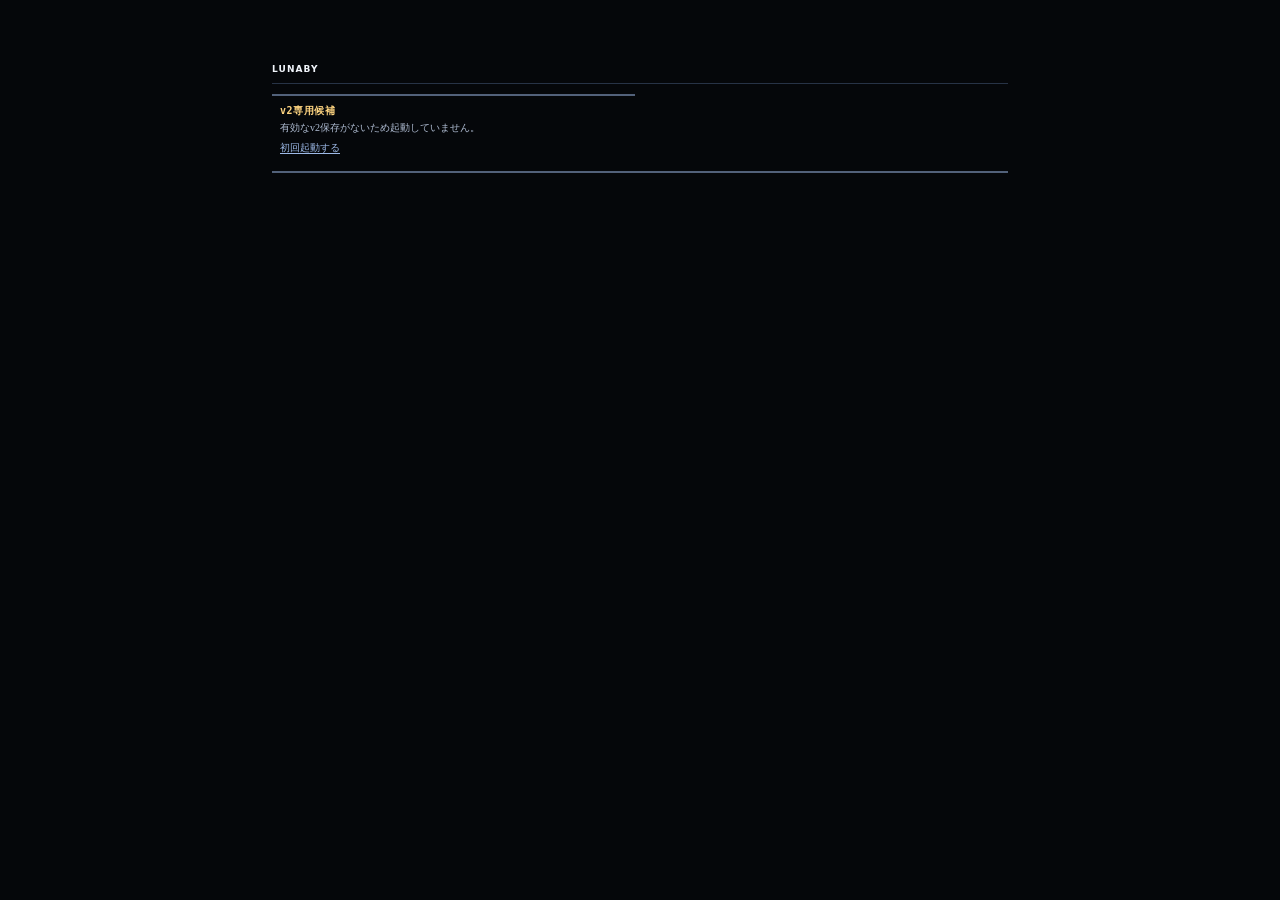
==== index.html @ 196ac8cf "Add files via upload" ====
<!doctype html>
<html lang="ja">
<head>
  <meta charset="utf-8">
  <meta name="viewport" content="width=device-width,initial-scale=1,maximum-scale=1,user-scalable=no,viewport-fit=cover">
  <title>ルナビィ — v2専用</title>
  <meta name="theme-color" content="#05070a">
  <meta name="mobile-web-app-capable" content="yes">
  <meta name="apple-mobile-web-app-capable" content="yes">
  <meta name="apple-mobile-web-app-status-bar-style" content="black">
  <style>html,body{background:#05070a;}</style>
  <link rel="manifest" href="manifest.json">
  <link rel="icon" type="image/png" sizes="192x192" href="lunaby-neko-192.png">
    <!-- パス固定キャッシュ（?rev= なし）。更新は LUNABY → REPAIR_SHELL のみ -->
    <link rel="modulepreload" href="text-list-v2-only-entry.mjs">
    <link rel="modulepreload" href="text-list.js">
    <link rel="modulepreload" href="lunaby-core.mjs">
    <link rel="stylesheet" href="text-list.css">
</head>
<body>
  <main class="page">
    <header class="topbar">
        <a class="edition version-link" href="update.html" aria-label="ルナビィv2専用候補の手動更新を実行">LUNABY</a>
    </header>
    <div id="list" class="account-list" aria-label="Dot Abyss テキストリスト"></div>
    <div id="starleap" aria-label="スターリープ テキストリスト"></div>
  </main>
  <script type="module" src="text-list-v2-only-entry.mjs"></script>
  <!-- 初回のみ登録。既存があれば触らない（update()しない＝TWA更新バー抑制） -->
  <script>
    if ('serviceWorker' in navigator) {
      window.addEventListener('load', () => {
        navigator.serviceWorker.getRegistration('./').then(registration => {
          if (registration) return;
          // updateViaCache:'all' で sw.js の余計な再検証を減らす
          return navigator.serviceWorker.register('./sw.js', { scope: './', updateViaCache: 'all' });
        }).catch(() => {});
      }, { once: true });
    }
  </script>
</body>
</html>
---- text-list.css ----
:root{color-scheme:dark;--bg:#05070a;--line:#273346;--line-soft:#182231;--ink:#e4ebf6;--muted:#8290a5;--cyan:#72dbea;--orange:#f1a66a;--violet:#c6b5ff;--green:#70eab2;--focus:#b9aaff;--group-moon:#6685b5;--group-lilac:#d8dee8;--group-tide:#68a39b;--timer-number-font:Roboto,system-ui,sans-serif;}
*{box-sizing:border-box;-webkit-tap-highlight-color:transparent;}
[hidden]{display:none!important;}
html,body{height:100%;margin:0;background:var(--bg);color:var(--ink);overscroll-behavior-y:none;}
/* このアプリは一画面に収まる前提。position:fixed でドキュメント自体を
   スクロール不能にし、iOSの「フォーカスした入力欄を自動で画面内へ
   スクロールする」ネイティブ挙動ごと無効化する（JS側での抑止が不要になる）。 */
body{position:fixed;inset:0;overflow:hidden;touch-action:pan-x;}

.page,.page *{user-select:none;-webkit-user-select:none;}
.page{position:relative;width:min(760px,100%);margin:0 auto;padding:56px 12px 28px;}
.topbar{position:relative;height:28px;display:flex;align-items:center;border-bottom:1px solid var(--line);color:var(--muted);font-size:11px;}
.edition{font:800 9px/1 var(--timer-number-font);letter-spacing:.12em;color:#aebbd1;}
.version-link{margin-left:-4px;padding:1px 4px;color:#f1f5fb;text-decoration:none;cursor:pointer;}
.version-link:active{color:var(--cyan);}
/* 下線はドットアビス側の締め（旧SL上辺と同じ太さ・色）。SL本体は出さない */
.account-list{display:grid;grid-template-columns:repeat(2,minmax(0,1fr));gap:6px 10px;border-bottom:2px solid #52617a;padding-bottom:6px;}
.account{min-width:0;max-width:100%;overflow:hidden;padding:6px 0 0;border-top:2px solid #52617a;}
.account.group-0{border-top-color:var(--group-moon);}
.account.group-1{border-top-color:var(--group-lilac);}
.account.group-2{border-top-color:var(--group-tide);}
/* 行全体はタップを透過させ、名前・ランク本体だけ受ける。
   仕切りを外したあとも head と timer は別要素なので、head が空領域まで取ると
   上方向に伸ばしたタイマー側ヒットが境界で消えて見えていた */
.account-head{min-height:13px;padding:0 4px 0;display:flex;align-items:center;justify-content:space-between;color:#c9d4e5;font-weight:800;font-size:6px;line-height:1.1;text-align:left;position:relative;z-index:3;pointer-events:none;}
.name-display{position:relative;z-index:3;min-width:0;max-width:58%;height:13px;cursor:text;touch-action:manipulation;font-weight:800;font-size:11px;line-height:13px;font-family:ui-sans-serif,system-ui,Roboto,sans-serif;pointer-events:auto;}
.name-display-text{display:block;overflow:hidden;text-overflow:ellipsis;white-space:nowrap;}
/* 通常名：上方向のみヒット拡張（下は最大スタミナと被らないよう伸ばさない） */
.name-display::before{content:'';position:absolute;top:-4px;bottom:0;left:-4px;right:-4px;}
.name-display.is-placeholder{font-size:9px;line-height:13px;font-weight:700;color:#6f7d90;max-width:42%;}
.name-display.is-placeholder::before{top:-2px;bottom:0;left:-2px;right:0;}
.rank-display{position:relative;z-index:3;flex:none;box-sizing:border-box;height:13px;line-height:13px;color:var(--orange);font:800 11px/13px var(--timer-number-font);cursor:text;touch-action:manipulation;pointer-events:auto;}
/* 下方向は最小限（放置・最大スタミナ上端を奪わない） */
.rank-display::before{content:'';position:absolute;top:-6px;bottom:-2px;left:-4px;right:-4px;}
.name-input,.rank-input{min-width:0;padding:0;border:0;outline:0;background:transparent;color:#fff;font:inherit;caret-color:transparent!important;appearance:none;-webkit-appearance:none;pointer-events:auto;}
.name-input,.rank-input,.stam-edit,.sl-edit{user-select:none;-webkit-user-select:none;touch-action:manipulation;}
.name-input{width:62px;height:13px;min-height:0;max-height:13px;font-size:11px;line-height:13px;}
.rank-input{box-sizing:border-box;width:5ch;height:13px;min-height:0;max-height:13px;line-height:13px;text-align:right;color:var(--orange);font:800 11px/13px var(--timer-number-font);}
/* ===== タイマー行の位置（ここだけ触れば寄せ・余白を調整できる） =====
   文字位置: side-shift（左）/ idle-side-shift（右・固定px）で調整
   ヒット: ::before のみ（レイアウトに影響しない）
   予定時刻: full-clock の inset
   --- 今後の追記ルール ---
   ・:has() は使わない
   ・新規の grid / 1fr 追加は避ける（位置調整が不安定になりやすい実績あり）
   ・既存の grid/flex 基盤は壊さない。触るなら最小変更
   ・位置・ヒットは変数と ::before で足す
*/
.timer-row{
  --clock-inset:6px;
  --clock-size:22px;
  --row-pad-x:4px;
  --stam-side-shift:10px;          /* 左：予定時刻側からの固定寄せ */
  --stam-flex-left:1;
  --stam-flex-right:1;
  --stam-edit-hit-extend:28px;
  --stam-calc-gap-pull:-6px;
  /* 右：予定時刻は右端にあるので、時計幅+inset+スタミナと同じ寄せ分だけ内側（中央方向）へ */
  --idle-side-shift:calc(var(--clock-inset) + var(--clock-size) + var(--stam-side-shift));
  --hit-top:-16px;                 /* head が透過するので上方向に伸ばせる */
  --hit-bottom:-5px;
  /* 数字サイズ固定（解像度依存を外す） */
  --num-size:20px;
  --stam-max-size:11px;            /* 二段：上段の最大スタミナ（余白縮小後に一〜二回り大きく） */
  --stam-cur-size:var(--num-size); /* 二段：下段の現在値 */
  --stam-box-cols:3.1ch;           /* 桁の中心揃え用の固定枠（1〜3桁で中心が動かない） */
}
.task-row{position:relative;width:100%;min-height:24px;padding:2px var(--row-pad-x) 0;border:0;background:transparent;color:var(--ink);text-align:left;font:inherit;}
/* 左右半々で位置を固定。ヒット範囲だけ別レイヤで伸ばす（選択時も幅が変わらない） */
.timer-row{position:relative;display:grid;grid-template-columns:1fr 1fr;align-items:center;column-gap:0;min-height:22px;font-family:var(--timer-number-font);font-variant-numeric:tabular-nums;font-feature-settings:"tnum" 1;font-kerning:none;}
.task-row:active{background:#080c12;}

/* 全快予定時刻：左右端に固定表示（pointer-events:none → 下のヒットが受ける）
   top は task-row の padding に合わせて少し下げ、現在値・放置タイマーと同じ高さ基準にする */
.full-clock{position:absolute;top:calc(50% + 1.5px);z-index:0;transform:translateY(-50%);display:grid;grid-template-rows:9px 9px;align-items:center;justify-items:center;width:var(--clock-size);height:20px;font-family:var(--timer-number-font);font-variant-numeric:tabular-nums;line-height:9px;font-weight:800;letter-spacing:.02em;pointer-events:none;user-select:none;-webkit-user-select:none;}
.full-clock-hour,.full-clock-minute{display:block;width:100%;text-align:center;}
.full-clock-hour{font-size:9px;color:#91a5bb;}
.full-clock-minute{font-size:9px;color:#a8b7c8;}
.full-clock.is-selected{z-index:21;}
/* スタミナ予定時刻：濃い青系・黒背景で沈みにくい明るめ */
.full-clock-stam .full-clock-hour,
.full-clock-stam .full-clock-minute{color:#7eb0e8;}
/* 放置報酬側は淡い緑で差別化 */
.full-clock-idle .full-clock-hour{color:#58b89a;}
.full-clock-idle .full-clock-minute{color:#68c3a4;}
.full-clock-stam{left:var(--clock-inset);}
.full-clock-idle{right:var(--clock-inset);}

/* 左半分：文字位置は --stam-*、ヒットは ::before のみ（レイアウト非干渉） */
.stam-side{position:relative;left:var(--stam-side-shift);z-index:2;display:flex;align-items:center;min-width:0;min-height:22px;}
.stam-edit-gap{flex:var(--stam-flex-left) 1 0%;min-width:0;align-self:stretch;position:relative;cursor:text;touch-action:manipulation;}
.stam-edit-gap::before{content:'';position:absolute;top:var(--hit-top);bottom:var(--hit-bottom);right:0;left:calc(0px - var(--stam-edit-hit-extend));}
/* スタミナ現在値を基準に中央揃え。最大値は absolute でフロー外に出し、現在値・放置・予定時刻の高さを一致させる */
.stam-stack{
  flex:0 0 auto;
  position:relative;
  display:flex;
  flex-direction:column;
  align-items:center;
  justify-content:center;
  box-sizing:border-box;
  width:var(--stam-box-cols);
  min-width:var(--stam-box-cols);
  max-width:var(--stam-box-cols);
  font-size:var(--stam-cur-size);
  min-height:22px;
  padding:0;
  margin:0;
  overflow:visible;
  cursor:pointer;
  touch-action:manipulation;
  z-index:2;
}
.stam-stack::before{content:'';position:absolute;top:var(--hit-top);bottom:var(--hit-bottom);left:-6px;right:-6px;}
/* 最大値：現在値のすぐ上（レイアウト高さに影響させない） */
.stam-stack > .task-max{
  position:absolute;
  left:0;
  right:0;
  bottom:calc(100% + 1px);
  display:block;
  box-sizing:border-box;
  width:100%;
  margin:0;
  padding:0;
  border:0;
  color:#51d8e8;
  font-family:var(--timer-number-font);
  font-weight:700;
  font-size:var(--stam-max-size);
  line-height:1;
  font-variant-numeric:tabular-nums;
  font-feature-settings:"tnum" 1;
  letter-spacing:.02em;
  text-align:center;
  white-space:nowrap;
  opacity:.9;
  pointer-events:none;
}
/* 下段：現在値 */
.stam-stack > .stam-edit-zone{
  position:relative;
  display:grid;
  grid-template-columns:1fr;
  grid-template-rows:1em;
  place-items:center;
  box-sizing:border-box;
  width:100%;
  margin:0;
  padding:0;
  min-width:0;
  min-height:0;
  overflow:hidden;
  cursor:pointer;
  touch-action:manipulation;
}
.stam-stack > .stam-edit-zone::before{content:'';position:absolute;inset:0;}
.stam-calc-gap{flex:var(--stam-flex-right) 1 0%;min-width:0;align-self:stretch;min-height:22px;margin-right:var(--stam-calc-gap-pull);position:relative;z-index:2;cursor:pointer;touch-action:manipulation;}
.stam-calc-gap::before{content:'';position:absolute;top:var(--hit-top);bottom:var(--hit-bottom);left:0;right:0;}

.task-value{display:inline-block;vertical-align:middle;line-height:1;letter-spacing:.01em;text-rendering:geometricPrecision;font-variant-numeric:tabular-nums;font-feature-settings:"tnum" 1;}
.stam-current{
  grid-area:1/1;
  box-sizing:border-box;
  display:block;
  width:100%;
  min-width:0;
  max-width:100%;
  height:1em;
  margin:0;
  padding:0;
  border:0;
  color:#b4becc;
  font-family:var(--timer-number-font);
  font-weight:800;
  font-size:var(--stam-cur-size);
  line-height:1;
  font-variant-numeric:tabular-nums;
  font-feature-settings:"tnum" 1;
  letter-spacing:0;
  text-align:center;
  text-rendering:geometricPrecision;
  cursor:pointer;
  white-space:nowrap;
  overflow:hidden;
}
.stam-side.is-near-full .stam-current{color:#ff7070;}

/* input はブラウザ既定の min-width で隣カードへ食い込みやすいので完全に枠内へ閉じ込める */
.stam-edit,.stam-edit:focus{
  grid-area:1/1;
  box-sizing:border-box;
  z-index:1;
  width:100%!important;
  min-width:0!important;
  max-width:100%!important;
  height:1em;
  margin:0;
  padding:0!important;
  border:0!important;
  border-radius:0!important;
  outline:0!important;
  box-shadow:none!important;
  background:transparent!important;
  color:#b4becc;
  -webkit-text-fill-color:#b4becc;
  font-family:var(--timer-number-font);
  font-weight:800;
  font-size:var(--stam-cur-size);
  line-height:1;
  font-variant-numeric:tabular-nums;
  font-feature-settings:"tnum" 1;
  letter-spacing:0;
  text-align:center;
  text-rendering:geometricPrecision;
  caret-color:transparent!important;
  appearance:none;
  -webkit-appearance:none;
}
.stam-side.is-near-full .stam-edit,.stam-side.is-near-full .stam-edit:focus{color:#ff7070;-webkit-text-fill-color:#ff7070;}
/* 選択中・手入力中：暗転なし。数字の色だけで「ここを操作中」と分かる明るめ */
.stam-edit-zone.is-editing .stam-edit,
.stam-edit-zone.is-editing .stam-edit:focus,
.stam-side.is-selected .stam-current{color:#f2f6fc;-webkit-text-fill-color:#f2f6fc;}
.stam-side.is-selected .task-slash{color:#a8b6c8;}
.stam-side.is-selected .task-max{color:#7ee8f5;}
.stam-side.is-near-full .stam-edit-zone.is-editing .stam-edit,
.stam-side.is-near-full .stam-edit-zone.is-editing .stam-edit:focus,
.stam-side.is-near-full.is-selected .stam-current{color:#ff9a9a;-webkit-text-fill-color:#ff9a9a;}
.stam-side.is-near-full.is-selected .task-max{color:#ffb0b0;}
/* 40計算・手入力中：スタミナ左に ▶（absolute なので桁幅・レイアウトは動かさない） */
.stam-side.is-selected .stam-stack::after,
.stam-side.is-editing .stam-stack::after{
  content:'▶';
  position:absolute;
  left:-0.9em;
  top:50%;
  transform:translateY(-50%);
  font-size:11px;
  line-height:1;
  color:#c8ffe8;
  -webkit-text-fill-color:#c8ffe8;
  font-weight:800;
  pointer-events:none;
  z-index:3;
}

/* 満タン表示は左サイド全体に重ねる */
.stam-full{position:absolute;z-index:3;left:0;right:0;top:50%;transform:translateY(-50%);text-align:center;color:#ff7070;font:800 var(--num-size)/1 var(--timer-number-font);letter-spacing:.01em;text-rendering:geometricPrecision;cursor:text;white-space:nowrap;}
.stam-full-time{display:inline-flex;align-items:baseline;}
.stam-full-hour,.stam-full-minute{position:relative;display:inline-block;cursor:pointer;}
.stam-full-hour{min-width:2ch;text-align:right;cursor:text;}
.stam-full-hour::before,.stam-full-minute::before{content:'';position:absolute;top:-6px;bottom:-6px;}
.stam-full-hour::before{left:-8px;right:-3px;}
.stam-full-minute::before{left:-3px;right:-6px;}
.stam-full-colon{pointer-events:none;}
.stam-full-label{margin-left:3px;color:#e4b5ba;font:800 9px/1 var(--timer-number-font);letter-spacing:.04em;vertical-align:middle;}

/* 右サイド：flex配置は維持。右余白だけ固定px（スタミナの side-shift と同じ決め方） */
.idle-zone{position:relative;z-index:2;display:flex;align-items:center;min-width:0;min-height:22px;padding:0;cursor:pointer;touch-action:manipulation;}
.idle-pre{flex:1 1 0%;min-width:0;align-self:stretch;min-height:22px;cursor:pointer;position:relative;z-index:1;}
.idle-pre::before{content:'';position:absolute;top:var(--hit-top);bottom:var(--hit-bottom);left:0;right:0;}
/* min-width でタイマー幅を確保 → 「受取」に変わっても右に寄らない */
.idle-action{flex:0 0 auto;display:flex;align-items:center;justify-content:center;min-width:5.5ch;min-height:20px;cursor:pointer;touch-action:manipulation;position:relative;z-index:2;left:-8px;}
.idle-action::before{content:'';position:absolute;top:var(--hit-top);bottom:var(--hit-bottom);left:0;right:0;}
.idle-post{flex:0 0 var(--idle-side-shift);width:var(--idle-side-shift);min-width:var(--idle-side-shift);align-self:stretch;min-height:22px;cursor:pointer;position:relative;z-index:1;}
.idle-post::before{content:'';position:absolute;top:var(--hit-top);bottom:var(--hit-bottom);left:0;right:0;}
.task-value{margin:0;color:var(--violet);font:800 var(--num-size)/1 var(--timer-number-font);letter-spacing:.01em;text-rendering:geometricPrecision;white-space:nowrap;}
.task-value.is-clock{font-variant-numeric:tabular-nums;font-feature-settings:"tnum" 1;font-kerning:none;letter-spacing:-.04em;}
.task-value.is-pending{font-size:13px;font-weight:700;letter-spacing:.02em;}
.task-plan{margin-left:4px;color:#aab7c9;font:700 10px/1 var(--timer-number-font);white-space:nowrap;font-variant-numeric:tabular-nums;font-feature-settings:"tnum" 1;font-kerning:none;letter-spacing:.01em;text-rendering:geometricPrecision;}
.task-plan.is-full{position:relative;display:inline-block;width:5ch;box-sizing:border-box;margin-left:0;color:#ff7070;font:800 var(--num-size)/1 var(--timer-number-font);letter-spacing:-.03em;text-align:center;white-space:nowrap;}
.task-plan.is-full:not(:empty)::after{content:'満';position:absolute;left:calc(100% + 3px);top:50%;transform:translateY(-50%);margin:0;color:#e4b5ba;font:800 9px/1 var(--timer-number-font);letter-spacing:.04em;}
.idle-zone.is-near-full .task-value,.idle-zone.is-near-full.is-selected .task-value{color:#ff7070;}
.idle-zone.is-selected .task-value,
.idle-zone.is-selected .task-plan,
.idle-zone.is-selected .task-plan.is-full{
  margin-left:0;text-align:center;font-size:14px;font-weight:800;letter-spacing:.02em;
}
/* 「受取」は value / plan どちらに出ても同じ薄黄で統一 */
.idle-zone.is-selected .task-value,
.idle-zone.is-selected .task-plan,
.idle-zone.is-selected .task-plan.is-full{color:#ffe09a;}
.idle-zone.is-selected .task-plan.is-full:not(:empty)::after{content:none;}

/* スターリープ: 左寄せ + 数値の下に予定時刻 */
.starleap-line{display:flex;justify-content:flex-start;align-items:flex-start;font-family:var(--timer-number-font);font-variant-numeric:tabular-nums;gap:18px;margin-top:6px;padding:6px 4px;border-top:2px solid #52617a;border-bottom:1px solid var(--line);width:100%;}
.sl-item{min-width:0;min-height:34px;padding:2px 0;cursor:pointer;touch-action:manipulation;flex:0 0 auto;display:grid;grid-template-rows:18px 16px;row-gap:2px;align-items:center;}
.sl-main{display:flex;align-items:center;justify-content:flex-start;height:18px;min-width:0;}
.sl-item[data-sl-task="stamina"] .sl-main{gap:0;}
.sl-item[data-sl-task="stamina"] .sl-plan-wrap{padding-left:1ch;}
.sl-item[data-sl-task="orb"] .sl-main{gap:0;}
.sl-cur{display:grid;grid-template-columns:2.5ch;grid-template-rows:18px;place-items:stretch;justify-items:end;}
.sl-cur .sl-value,.sl-cur .sl-edit{grid-area:1/1;box-sizing:border-box;width:100%;height:18px;margin:0;padding:0;border:0;text-align:right;font:800 13px/18px var(--timer-number-font);}
.sl-cur .sl-value{color:#51d8e8;}
.sl-max{color:#51d8e8;font:800 13px/18px var(--timer-number-font);white-space:nowrap;margin:0;padding:0;}
.sl-plan-wrap{display:grid;grid-template-columns:9ch;grid-template-rows:16px;align-items:center;width:9ch;min-width:9ch;}
.sl-plan-wrap .sl-plan,.sl-plan-wrap .sl-edit{grid-area:1/1;box-sizing:border-box;width:9ch;min-width:9ch;height:16px;margin:0;padding:0;border:0;font:700 11px/16px var(--timer-number-font);white-space:nowrap;font-variant-numeric:tabular-nums;font-feature-settings:"tnum" 1;font-kerning:none;letter-spacing:.01em;}
.sl-plan-wrap .sl-plan{color:#7eb7e0;}
.sl-plan{color:#9aabbf;font:700 11px/16px var(--timer-number-font);white-space:nowrap;margin:0;}
.sl-value{color:#51d8e8;font:800 13px/18px var(--timer-number-font);letter-spacing:.01em;text-rendering:geometricPrecision;white-space:nowrap;}
.sl-item[data-sl-task="orb"] .sl-value{color:#d9abff;}
.sl-edit,.sl-edit:focus{outline:0;border-radius:0;box-shadow:none;background:transparent;color:#ffd581;-webkit-text-fill-color:#ffd581;letter-spacing:.01em;text-rendering:geometricPrecision;caret-color:transparent!important;appearance:none;-webkit-appearance:none;}
.sl-plan-wrap .sl-edit,.sl-plan-wrap .sl-edit:focus{text-align:left;}
.sl-item.is-selected .sl-value,.sl-item.is-selected .sl-max,.sl-item.is-selected .sl-plan{color:#fff0c6;}

.pure-v2-gate{display:grid;gap:5px;margin-top:10px;padding:10px 8px;border-top:2px solid #52617a;color:#aebbd1;font-size:10px;line-height:1.45;}
.pure-v2-gate strong{color:#ffd581;font:800 10px/1 ui-monospace,SFMono-Regular,Menlo,monospace;letter-spacing:.06em;}
.pure-v2-gate a{width:max-content;color:#9db9e7;font-size:10px;text-decoration:underline;text-underline-offset:2px;}
@media (max-width:440px){.page{padding:48px 8px 24px;}.account-list{gap:6px 7px;}.task-row{min-height:26px;padding-left:3px;padding-right:3px;}}
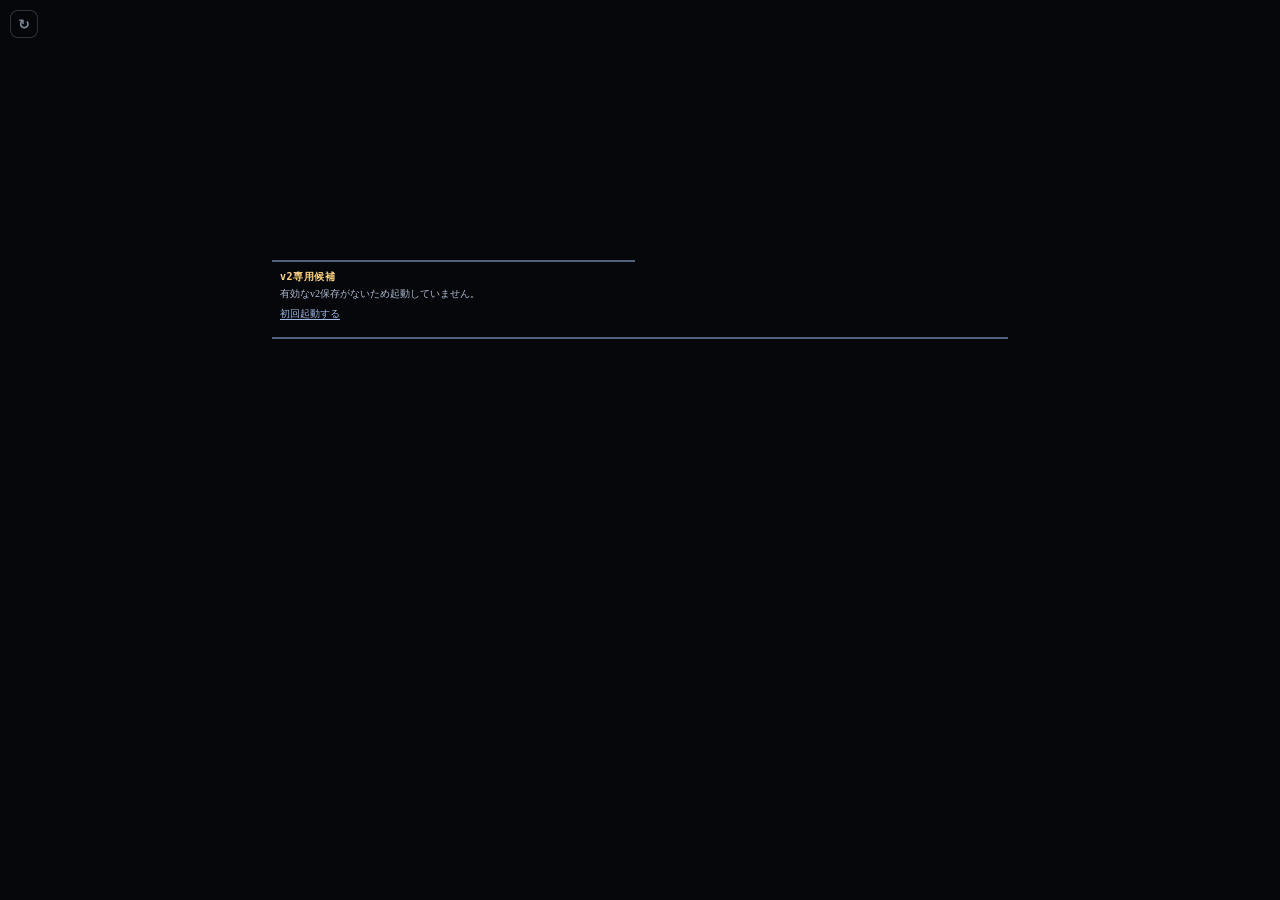
==== commit 3df3c463: "Add files via upload" ====
--- a/index.html
+++ b/index.html
@@ -18,10 +18,9 @@
     <link rel="stylesheet" href="text-list.css">
 </head>
 <body>
+  <!-- 更新入口: 画面左上の軽いリンク。経路は従来どおり update.html -->
+  <a class="update-corner" href="update.html" aria-label="アプリを更新">↻</a>
   <main class="page">
-    <header class="topbar">
-        <a class="edition version-link" href="update.html" aria-label="ルナビィv2専用候補の手動更新を実行">LUNABY</a>
-    </header>
     <div id="list" class="account-list" aria-label="Dot Abyss テキストリスト"></div>
     <div id="starleap" aria-label="スターリープ テキストリスト"></div>
   </main>
--- a/text-list.css
+++ b/text-list.css
@@ -8,11 +8,34 @@
 body{position:fixed;inset:0;overflow:hidden;touch-action:pan-x;}
 
 .page,.page *{user-select:none;-webkit-user-select:none;}
-.page{position:relative;width:min(760px,100%);margin:0 auto;padding:56px 12px 28px;}
-.topbar{position:relative;height:28px;display:flex;align-items:center;border-bottom:1px solid var(--line);color:var(--muted);font-size:11px;}
-.edition{font:800 9px/1 var(--timer-number-font);letter-spacing:.12em;color:#aebbd1;}
-.version-link{margin-left:-4px;padding:1px 4px;color:#f1f5fb;text-decoration:none;cursor:pointer;}
-.version-link:active{color:var(--cyan);}
+.page{position:relative;width:min(760px,100%);margin:0 auto;padding:250px 12px 28px;}
+/* 旧 topbar の LUNABY 表示は廃止。更新は左上の .update-corner のみ */
+.topbar{display:none;}
+.update-corner{
+  position:fixed;
+  top:10px;
+  left:10px;
+  z-index:20;
+  width:28px;
+  height:28px;
+  display:flex;
+  align-items:center;
+  justify-content:center;
+  border-radius:8px;
+  border:1px solid rgba(174,187,209,.35);
+  background:rgba(5,7,10,.55);
+  color:#aebbd1;
+  font:700 14px/1 system-ui,sans-serif;
+  text-decoration:none;
+  opacity:.72;
+  -webkit-tap-highlight-color:transparent;
+  touch-action:manipulation;
+}
+.update-corner:active{
+  color:var(--cyan);
+  border-color:var(--cyan);
+  opacity:1;
+}
 /* 下線はドットアビス側の締め（旧SL上辺と同じ太さ・色）。SL本体は出さない */
 .account-list{display:grid;grid-template-columns:repeat(2,minmax(0,1fr));gap:6px 10px;border-bottom:2px solid #52617a;padding-bottom:6px;}
 .account{min-width:0;max-width:100%;overflow:hidden;padding:6px 0 0;border-top:2px solid #52617a;}
@@ -307,4 +330,4 @@
 .pure-v2-gate{display:grid;gap:5px;margin-top:10px;padding:10px 8px;border-top:2px solid #52617a;color:#aebbd1;font-size:10px;line-height:1.45;}
 .pure-v2-gate strong{color:#ffd581;font:800 10px/1 ui-monospace,SFMono-Regular,Menlo,monospace;letter-spacing:.06em;}
 .pure-v2-gate a{width:max-content;color:#9db9e7;font-size:10px;text-decoration:underline;text-underline-offset:2px;}
-@media (max-width:440px){.page{padding:48px 8px 24px;}.account-list{gap:6px 7px;}.task-row{min-height:26px;padding-left:3px;padding-right:3px;}}
+@media (max-width:440px){.page{padding:230px 8px 24px;}.account-list{gap:6px 7px;}.task-row{min-height:26px;padding-left:3px;padding-right:3px;}}
